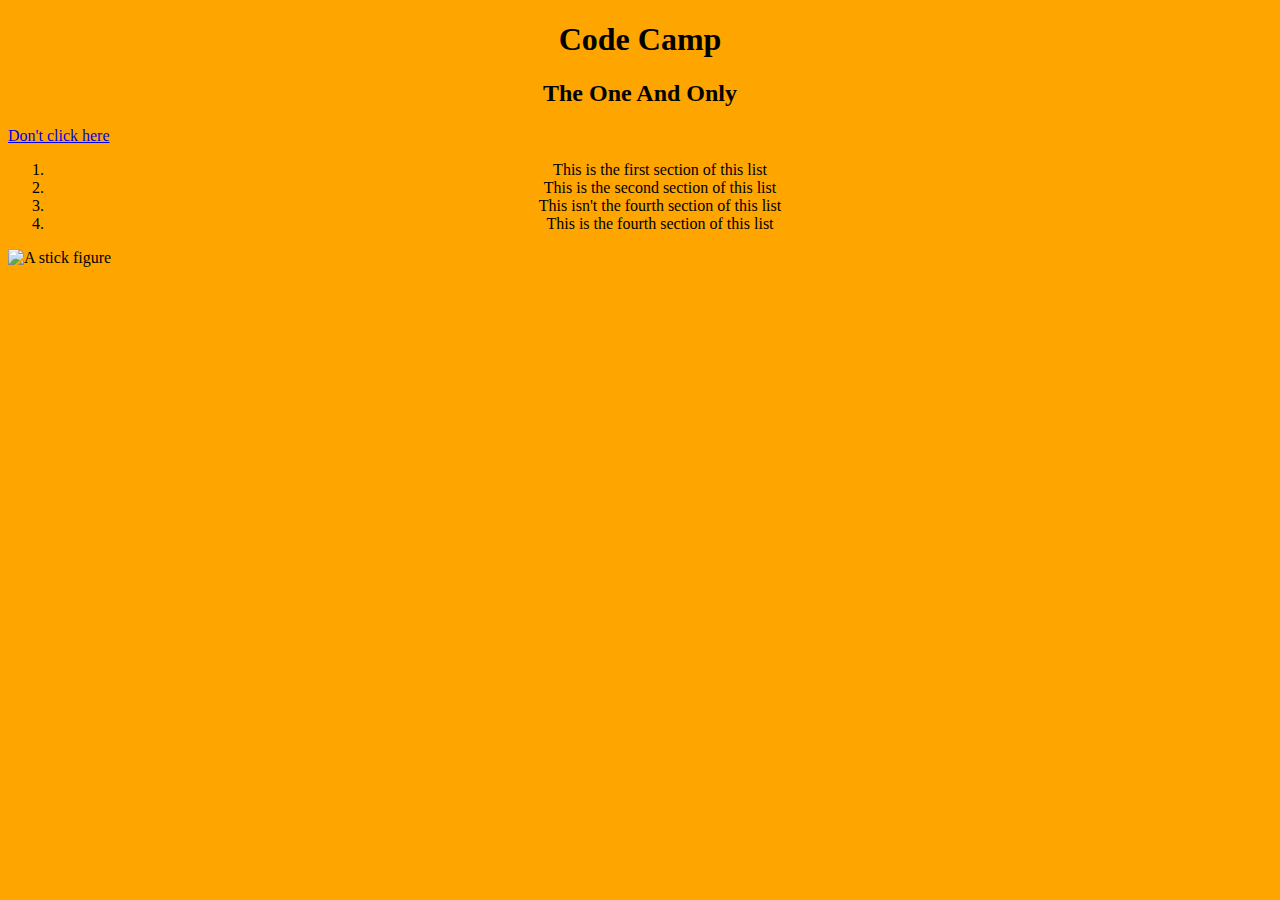
==== index.html @ bd57e258 "update all" ====
<!DOCTYPE html>
<html lang="en">
<head>
    <meta charset="UTF-8">
    <meta name="viewport" content="width=device-width, initial-scale=1.0">
    <title>Jack</title>
    <link rel="stylesheet" href="style.css">
</head>
<body>
    <style>
    </style>
    <h1>Code Camp</h1>
    <h2>The One And Only</h2>
    <a href="https://www.freecodecamp.org/learn/2022/responsive-web-design/learn-html-by-building-a-cat-photo-app/step-65"> Don't click here </a>
    <ol>
        <li> This is the first section of this list</li>
        <li> This is the second section of this list</li>
        <li> This isn't the fourth section of this list</li>
        <li> This is the fourth section of this list</li>
    </ol>
    <img src="https://cdn1.vectorstock.com/i/1000x1000/78/95/cute-stick-figure-with-head-in-hands-emotion-vector-30437895.jpg" alt="A stick figure">
</body>
</html>
---- style.css ----
h1, h2, ol, li, a {
    text-align: center;
}
body {
    background-color: orange;
}
img {
    height: 250px;
    width: 250px;
}
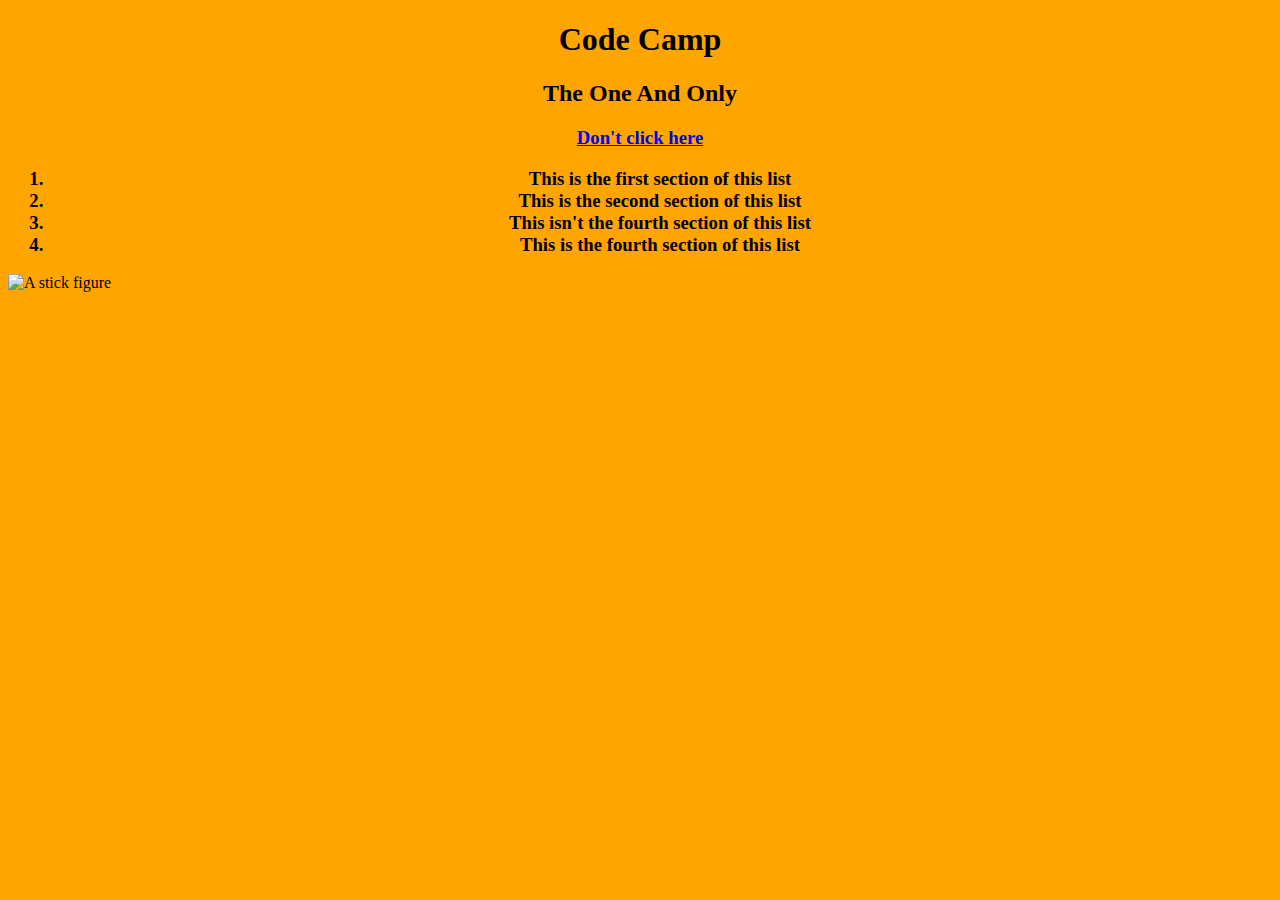
==== commit cdfdc8e1: "update all" ====
--- a/index.html
+++ b/index.html
@@ -11,13 +11,13 @@
     </style>
     <h1>Code Camp</h1>
     <h2>The One And Only</h2>
-    <a href="https://www.freecodecamp.org/learn/2022/responsive-web-design/learn-html-by-building-a-cat-photo-app/step-65"> Don't click here </a>
-    <ol>
+    <h3><a href="https://www.freecodecamp.org/learn/2022/responsive-web-design/learn-html-by-building-a-cat-photo-app/step-65"> Don't click here </a></h3>
+    <h3><ol>
         <li> This is the first section of this list</li>
         <li> This is the second section of this list</li>
         <li> This isn't the fourth section of this list</li>
         <li> This is the fourth section of this list</li>
-    </ol>
+    </ol></h3>
     <img src="https://cdn1.vectorstock.com/i/1000x1000/78/95/cute-stick-figure-with-head-in-hands-emotion-vector-30437895.jpg" alt="A stick figure">
 </body>
 </html>--- a/style.css
+++ b/style.css
@@ -1,4 +1,4 @@
-h1, h2, ol, li, a {
+h1, h2, h3 {
     text-align: center;
 }
 body {
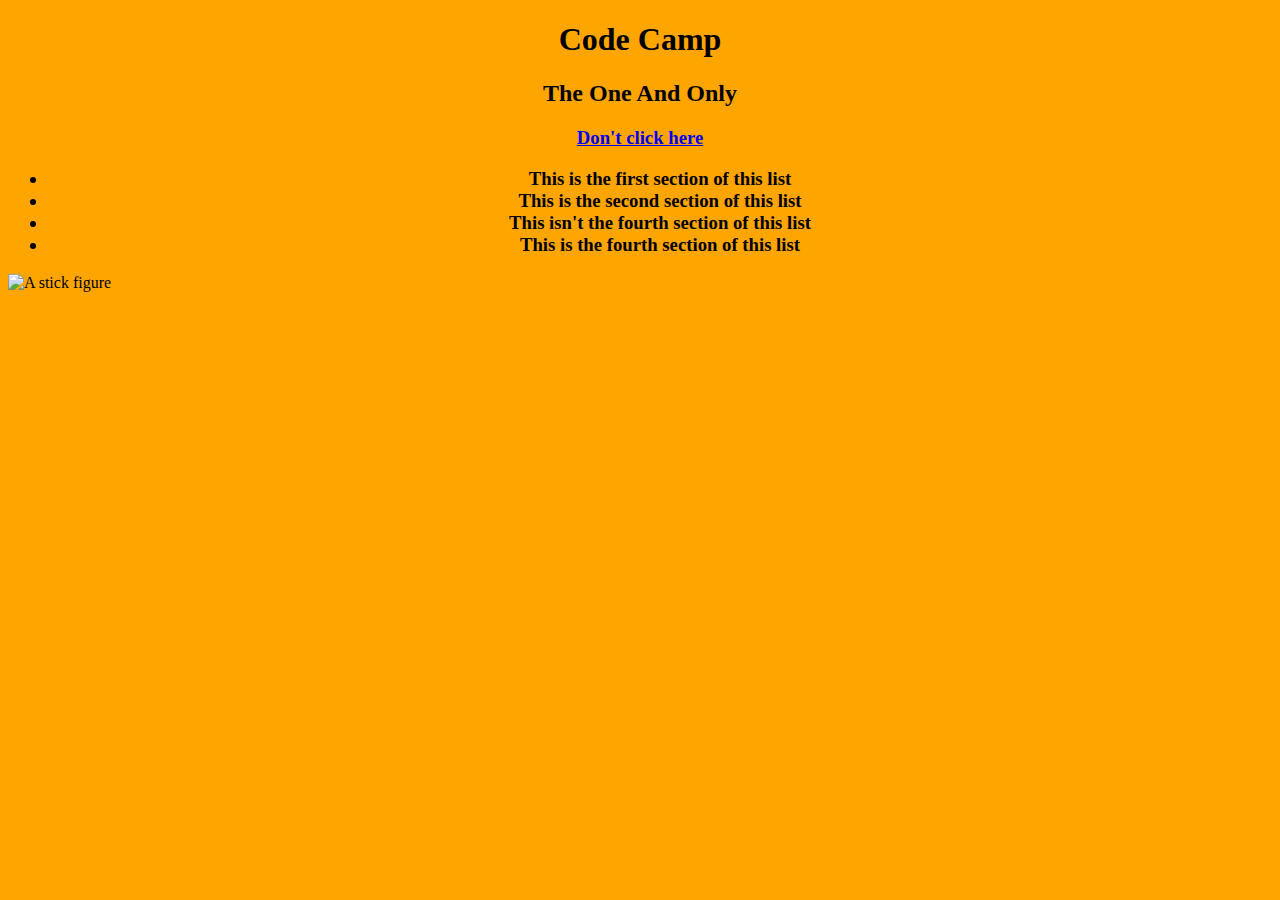
==== commit 0f59e380: "update all" ====
--- a/index.html
+++ b/index.html
@@ -9,15 +9,15 @@
 <body>
     <style>
     </style>
-    <h1>Code Camp</h1>
+    <h1 class="heilp">Code Camp</h1>
     <h2>The One And Only</h2>
     <h3><a href="https://www.freecodecamp.org/learn/2022/responsive-web-design/learn-html-by-building-a-cat-photo-app/step-65"> Don't click here </a></h3>
-    <h3><ol>
+    <h3><ul>
         <li> This is the first section of this list</li>
         <li> This is the second section of this list</li>
         <li> This isn't the fourth section of this list</li>
         <li> This is the fourth section of this list</li>
-    </ol></h3>
+    </ul></h3>
     <img src="https://cdn1.vectorstock.com/i/1000x1000/78/95/cute-stick-figure-with-head-in-hands-emotion-vector-30437895.jpg" alt="A stick figure">
 </body>
 </html>--- a/style.css
+++ b/style.css
@@ -8,3 +8,7 @@
     height: 250px;
     width: 250px;
 }
+.heilp {
+    text-align: center;
+    font-family: Impact;
+}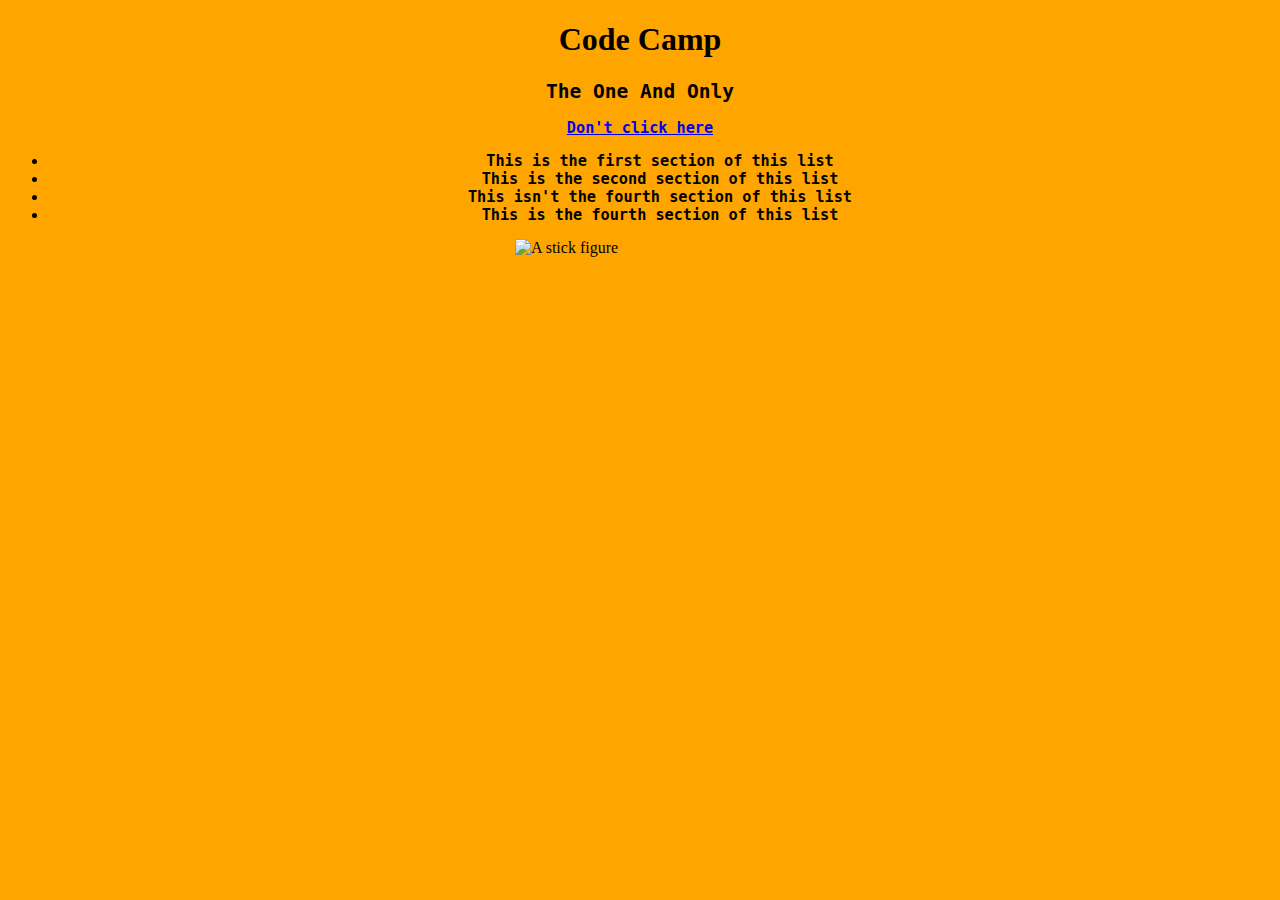
==== commit fa2cde20: "update" ====
--- a/index.html
+++ b/index.html
@@ -18,6 +18,6 @@
         <li> This isn't the fourth section of this list</li>
         <li> This is the fourth section of this list</li>
     </ul></h3>
-    <img src="https://cdn1.vectorstock.com/i/1000x1000/78/95/cute-stick-figure-with-head-in-hands-emotion-vector-30437895.jpg" alt="A stick figure">
+    <img class="image" src="https://cdn1.vectorstock.com/i/1000x1000/78/95/cute-stick-figure-with-head-in-hands-emotion-vector-30437895.jpg" alt="A stick figure">
 </body>
 </html>--- a/style.css
+++ b/style.css
@@ -1,14 +1,24 @@
-h1, h2, h3 {
+h2 {
     text-align: center;
+    font-family: monospace;
 }
 body {
     background-color: orange;
 }
-img {
+.image {
     height: 250px;
     width: 250px;
+    display: block;
+    margin-left: auto;
+    margin-right: auto;
 }
 .heilp {
     text-align: center;
     font-family: Impact;
+}
+h3 {
+    text-align: center;
+    font-family: monospace;
+    padding: -50px;
+    margin-left: 0;
 }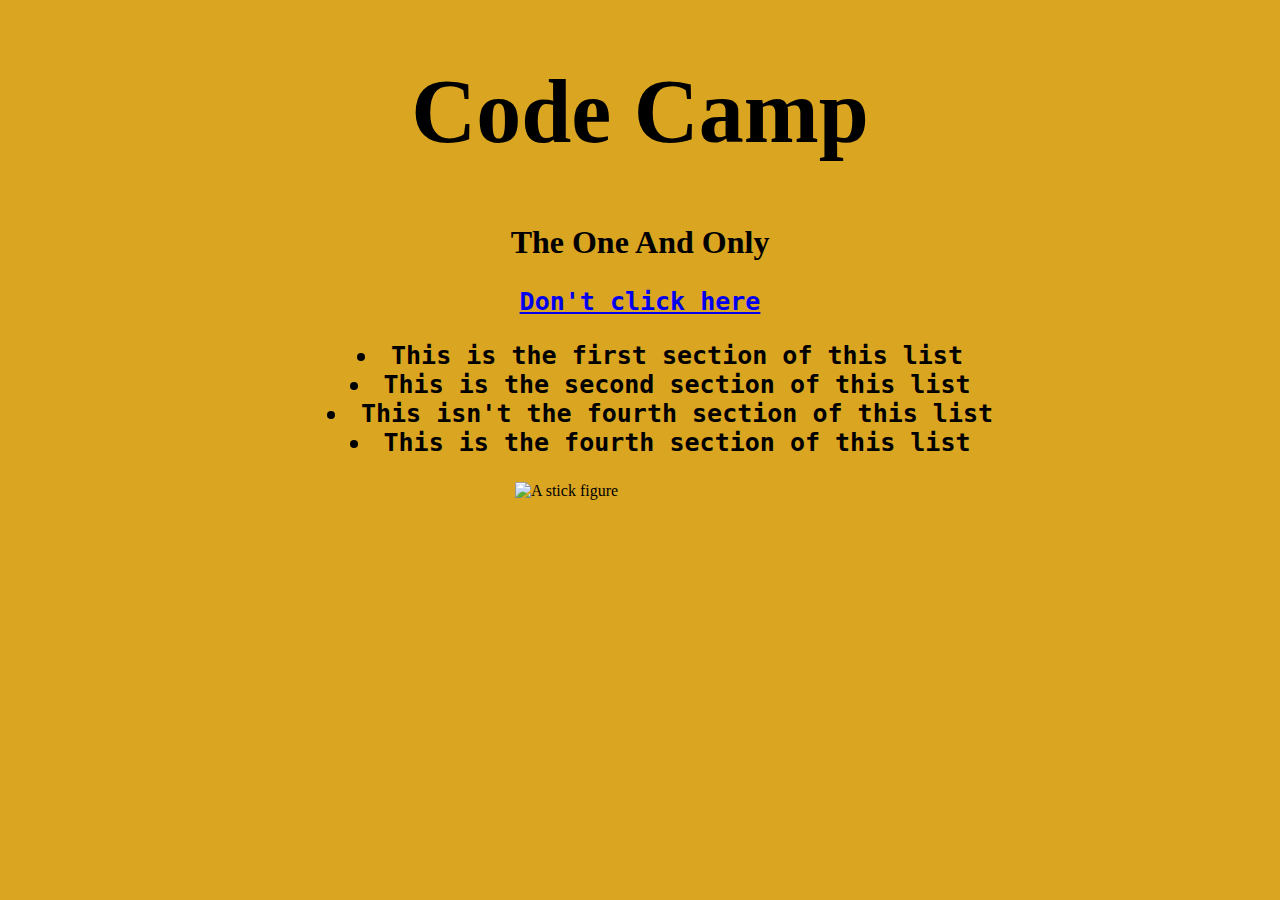
==== commit 6d7b2477: "update all" ====
--- a/index.html
+++ b/index.html
@@ -11,13 +11,13 @@
     </style>
     <h1 class="heilp">Code Camp</h1>
     <h2>The One And Only</h2>
-    <h3><a href="https://www.freecodecamp.org/learn/2022/responsive-web-design/learn-html-by-building-a-cat-photo-app/step-65"> Don't click here </a></h3>
+    <h3><a href="https://www.freecodecamp.org/learn/2022/responsive-web-design/learn-basic-css-by-building-a-cafe-menu/step-91"> Don't click here </a></h3>
     <h3><ul>
         <li> This is the first section of this list</li>
         <li> This is the second section of this list</li>
         <li> This isn't the fourth section of this list</li>
         <li> This is the fourth section of this list</li>
     </ul></h3>
-    <img class="image" src="https://cdn1.vectorstock.com/i/1000x1000/78/95/cute-stick-figure-with-head-in-hands-emotion-vector-30437895.jpg" alt="A stick figure">
+    <img src="https://p7.hiclipart.com/preview/218/926/400/stick-man-stick-figure-clip-art-happy-stick-man.jpg" alt="A stick figure">
 </body>
 </html>--- a/style.css
+++ b/style.css
@@ -1,11 +1,13 @@
 h2 {
     text-align: center;
     font-family: monospace;
+    font-family: Georgia, 'Times New Roman', Times, serif;
+    font-size: 32px;
 }
 body {
-    background-color: orange;
+    background-color: goldenrod;
 }
-.image {
+img {
     height: 250px;
     width: 250px;
     display: block;
@@ -15,10 +17,23 @@
 .heilp {
     text-align: center;
     font-family: Impact;
+    font-size: 90px;
 }
-h3 {
+h3, ol, ul {
     text-align: center;
     font-family: monospace;
-    padding: -50px;
-    margin-left: 0;
+    font-size: 25px;
+}
+li {
+    list-style-position: inside;
+    text-align: center;
+}
+a:active {
+    color: steelblue;
+}
+a:visited {
+    color: steelblue;
+}
+a:hover {
+    color: skyblue;
 }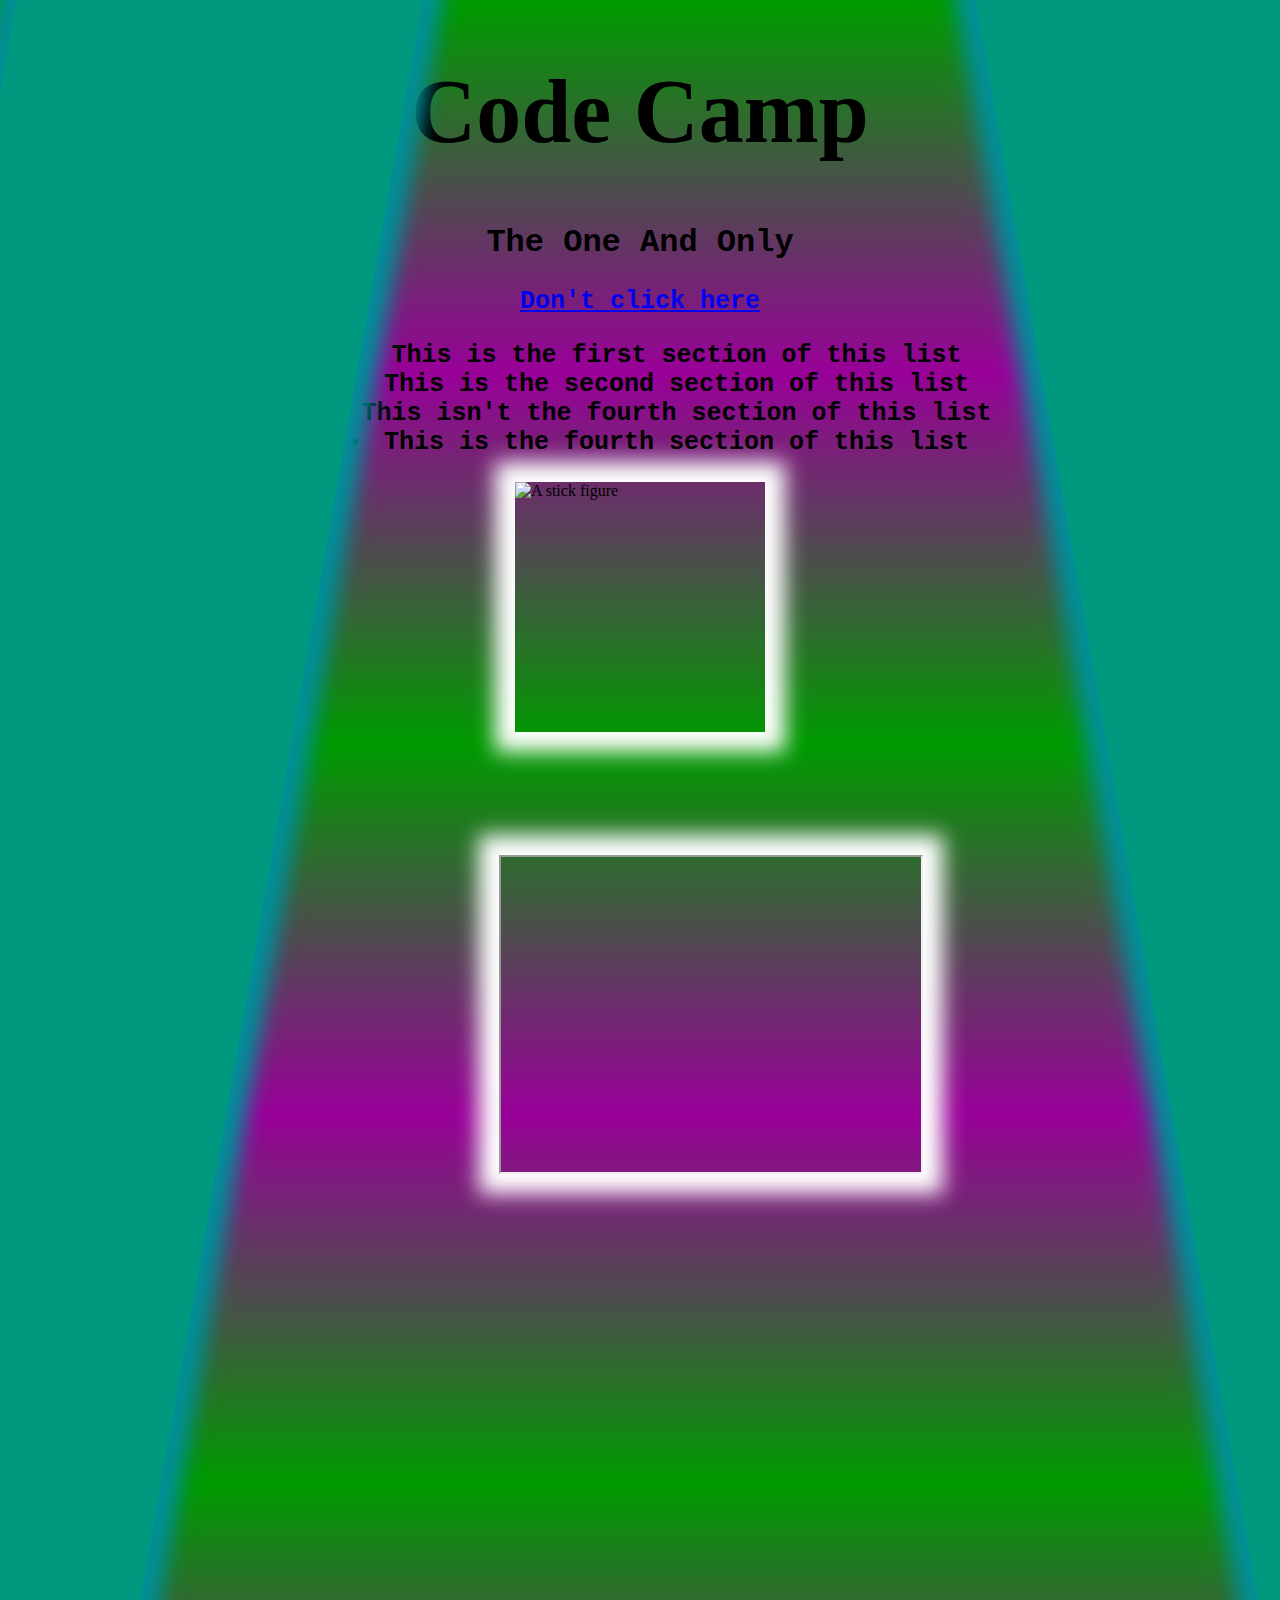
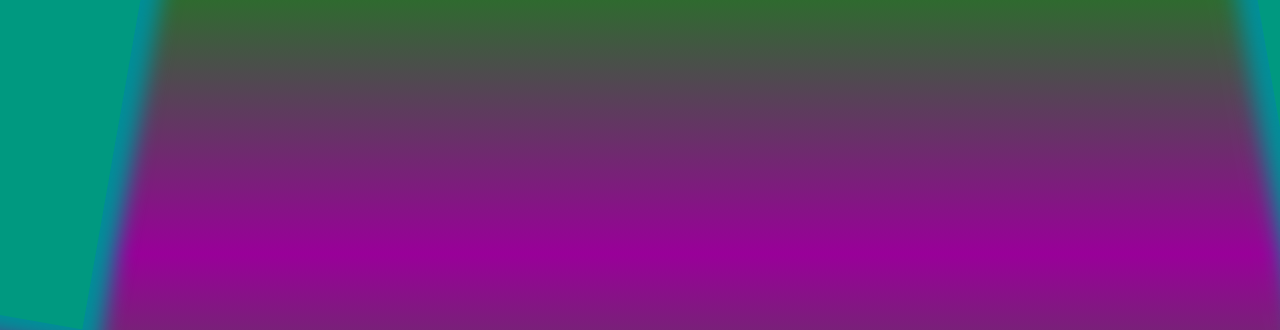
==== commit 35d97eb9: "update all" ====
--- a/index.html
+++ b/index.html
@@ -4,6 +4,7 @@
     <meta charset="UTF-8">
     <meta name="viewport" content="width=device-width, initial-scale=1.0">
     <title>Jack</title>
+    
     <link rel="stylesheet" href="style.css">
 </head>
 <body>
@@ -19,5 +20,11 @@
         <li> This is the fourth section of this list</li>
     </ul></h3>
     <img src="https://p7.hiclipart.com/preview/218/926/400/stick-man-stick-figure-clip-art-happy-stick-man.jpg" alt="A stick figure">
+    <iframe width="420" height="315" class="video"
+        src="https://www.youtube.com/embed/tgbNymZ7vqY?autoplay=0&mute=1">
+    </iframe>
+    <div style="width:400px;height:2000px;" class="rec1"></div>
+    <div style="width:400px;height:2000px;" class="rec2"></div>
+    </div>
 </body>
 </html>--- a/style.css
+++ b/style.css
@@ -1,18 +1,17 @@
 h2 {
     text-align: center;
-    font-family: monospace;
-    font-family: Georgia, 'Times New Roman', Times, serif;
+    font-family: 'Courier New', Courier, monospace;
     font-size: 32px;
 }
 body {
-    background-color: goldenrod;
+    background: linear-gradient( #009900 1%,#990099, #009900);
 }
 img {
     height: 250px;
     width: 250px;
     display: block;
-    margin-left: auto;
-    margin-right: auto;
+    margin: auto;
+    box-shadow: 0 0 20px 20px #FFFFFF 
 }
 .heilp {
     text-align: center;
@@ -36,4 +35,28 @@
 }
 a:hover {
     color: skyblue;
+}
+.rec1 {
+    background: #009980;
+    box-shadow: 0 0 20px 20px #008f99;
+    position: absolute;
+    top:-10%;
+    left:-11%;
+    transform:translate(-50%,-50%);
+    transform: rotate(10deg);
+}
+.rec2 {
+    background: #009980;
+    box-shadow: 0 0 20px 20px #008f99;
+    position: absolute;
+    top:-10%;
+    left:89%;
+    transform:translate(-50%,-50%);
+    transform: rotate(-10deg);
+}
+.video {
+    position: absolute;
+    top: 95%;
+    left: 39%;
+    box-shadow: 0 0 20px 20px #FFFFFF
 }